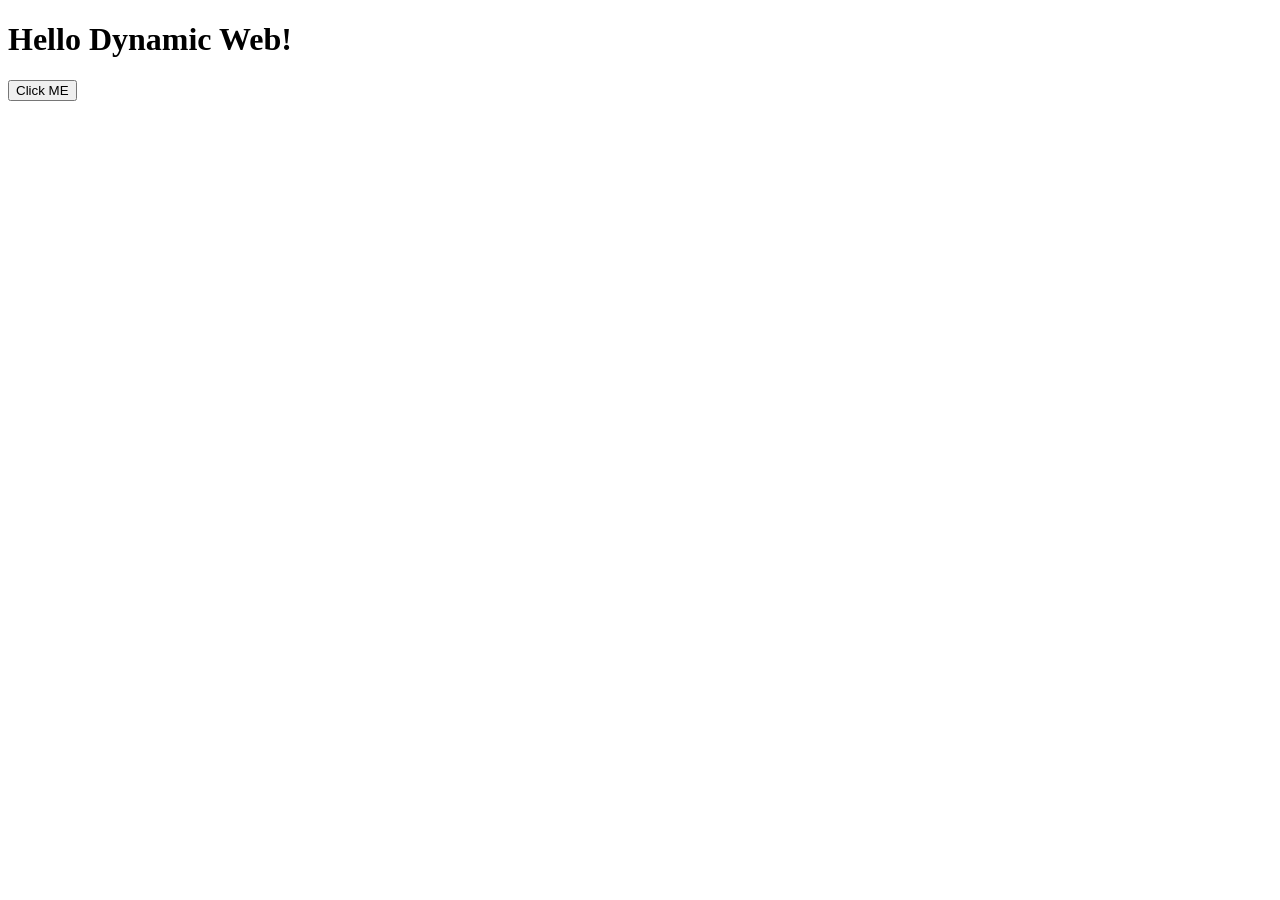
==== index.html @ a54c7fc0 "hello" ====
<!DOCTYPE html>
<html lang="en">
<head>
    <meta charset="UTF-8">
    <meta name="viewport" content="width=device-width, initial-scale=1.0">
    <title>Hello Dynamic Web</title>
</head>
<body>
    
    <h1>Hello Dynamic Web!</h1>

    <button id = "myButton">Click ME</button>

    <p id = "result"></p>

    <script src = "script.js"></script>
</body>
</html>
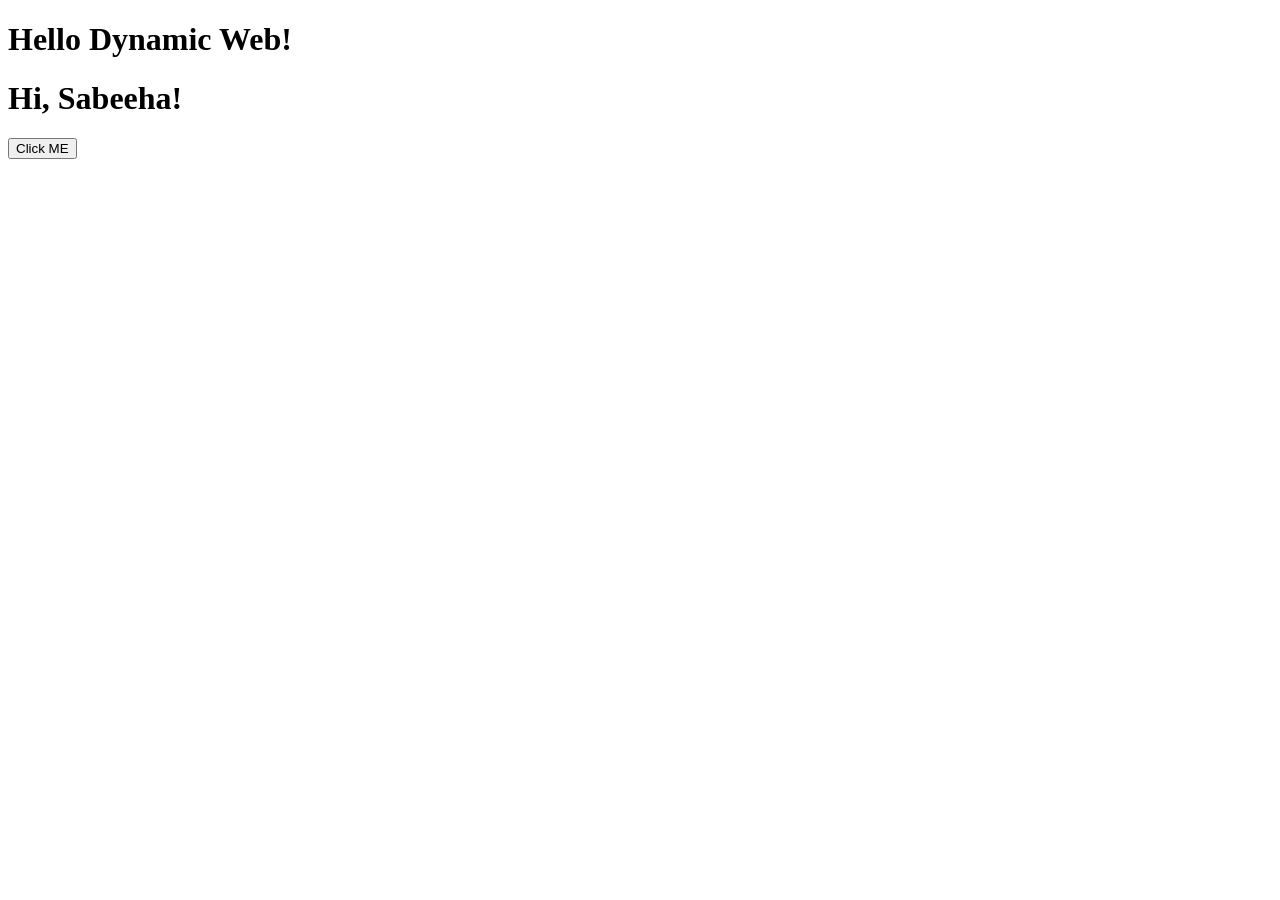
==== commit 4d49641a: "hello" ====
--- a/index.html
+++ b/index.html
@@ -8,11 +8,12 @@
 <body>
     
     <h1>Hello Dynamic Web!</h1>
-
+    <h1>Hi, Sabeeha!</h1>
     <button id = "myButton">Click ME</button>
 
     <p id = "result"></p>
 
     <script src = "script.js"></script>
 </body>
-</html>+</html>
+
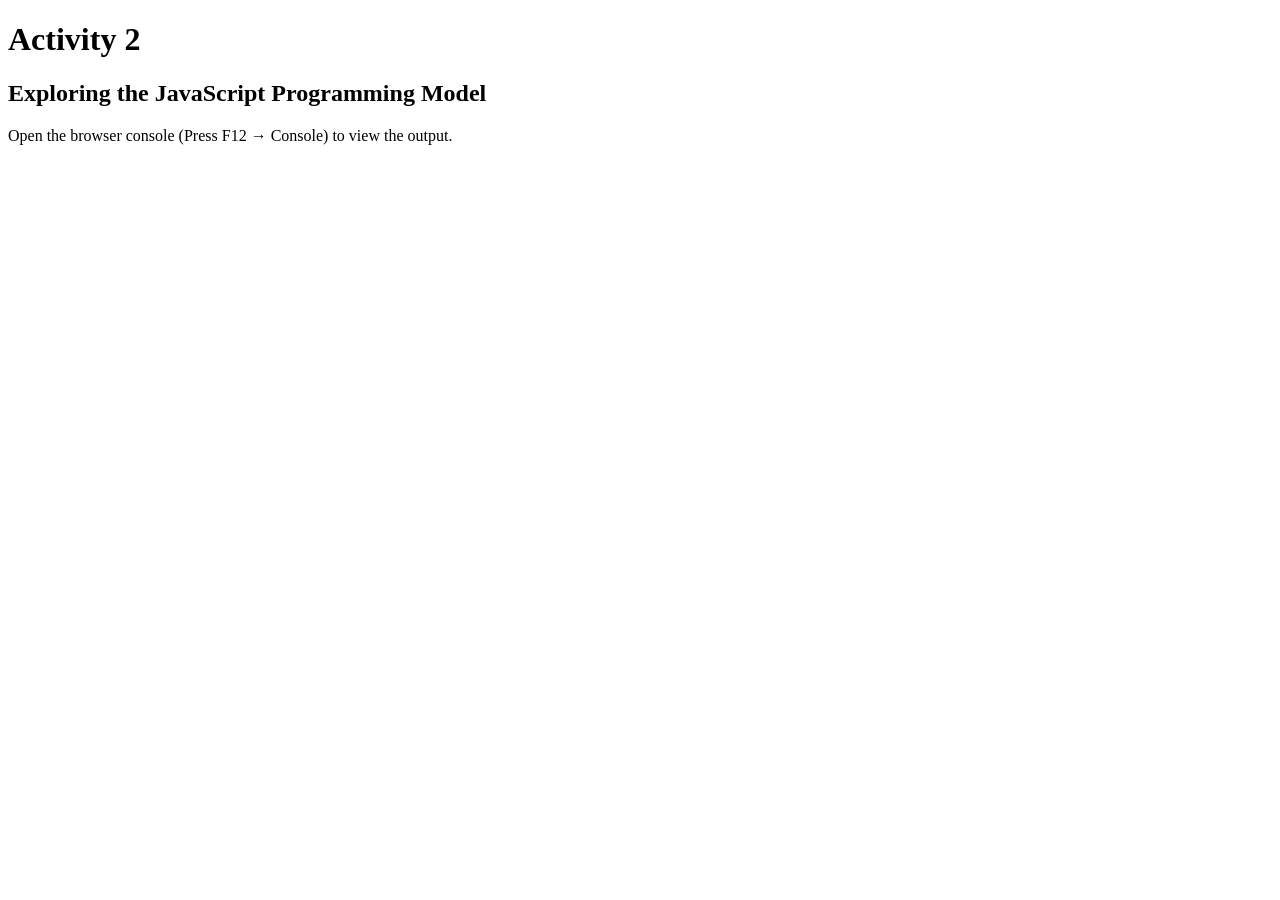
==== commit 5e000382: "hreer" ====
--- a/index.html
+++ b/index.html
@@ -3,17 +3,18 @@
 <head>
     <meta charset="UTF-8">
     <meta name="viewport" content="width=device-width, initial-scale=1.0">
-    <title>Hello Dynamic Web</title>
+    <title>Exploring the JavaScript Programming Model</title>
+
+    <link rel="stylesheet" href="style.css">
 </head>
 <body>
-    
-    <h1>Hello Dynamic Web!</h1>
-    <h1>Hi, Sabeeha!</h1>
-    <button id = "myButton">Click ME</button>
 
-    <p id = "result"></p>
+    <h1>Activity 2</h1>
+    <h2>Exploring the JavaScript Programming Model</h2>
 
-    <script src = "script.js"></script>
+    <p>Open the browser console (Press F12 → Console) to view the output.</p>
+
+    <script src="script.js"></script>
+
 </body>
-</html>
-
+</html>
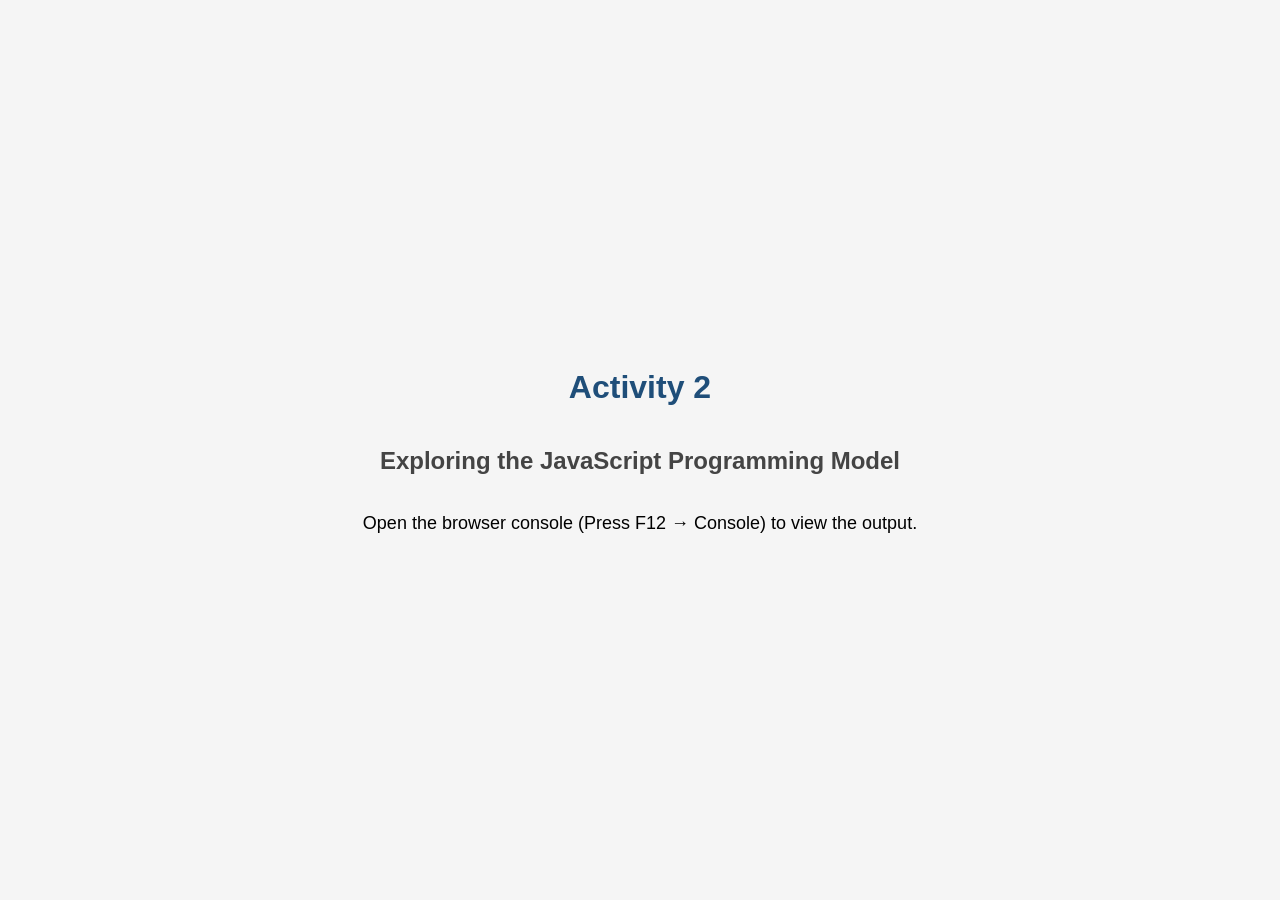
==== commit b85d3b86: "hi" ====
--- a/index.html
+++ b/index.html
@@ -3,11 +3,15 @@
 <head>
     <meta charset="UTF-8">
     <meta name="viewport" content="width=device-width, initial-scale=1.0">
+    <title>Document</title>
     <title>Exploring the JavaScript Programming Model</title>
 
     <link rel="stylesheet" href="style.css">
 </head>
 <body>
+    
+</body>
+</html>
 
     <h1>Activity 2</h1>
     <h2>Exploring the JavaScript Programming Model</h2>
@@ -16,5 +20,7 @@
 
     <script src="script.js"></script>
 
+
+
 </body>
-</html>+</html>
--- a/style.css
+++ b/style.css
@@ -0,0 +1,24 @@
+body{
+    font-family: Arial, sans-serif;
+    background-color: #f5f5f5;
+
+    display:flex;
+    flex-direction:column;
+    justify-content:center;
+    align-items:center;
+
+    height:100vh;
+    margin:0;
+}
+
+h1{
+    color:#1f4e79;
+}
+
+h2{
+    color:#444;
+}
+
+p{
+    font-size:18px;
+}
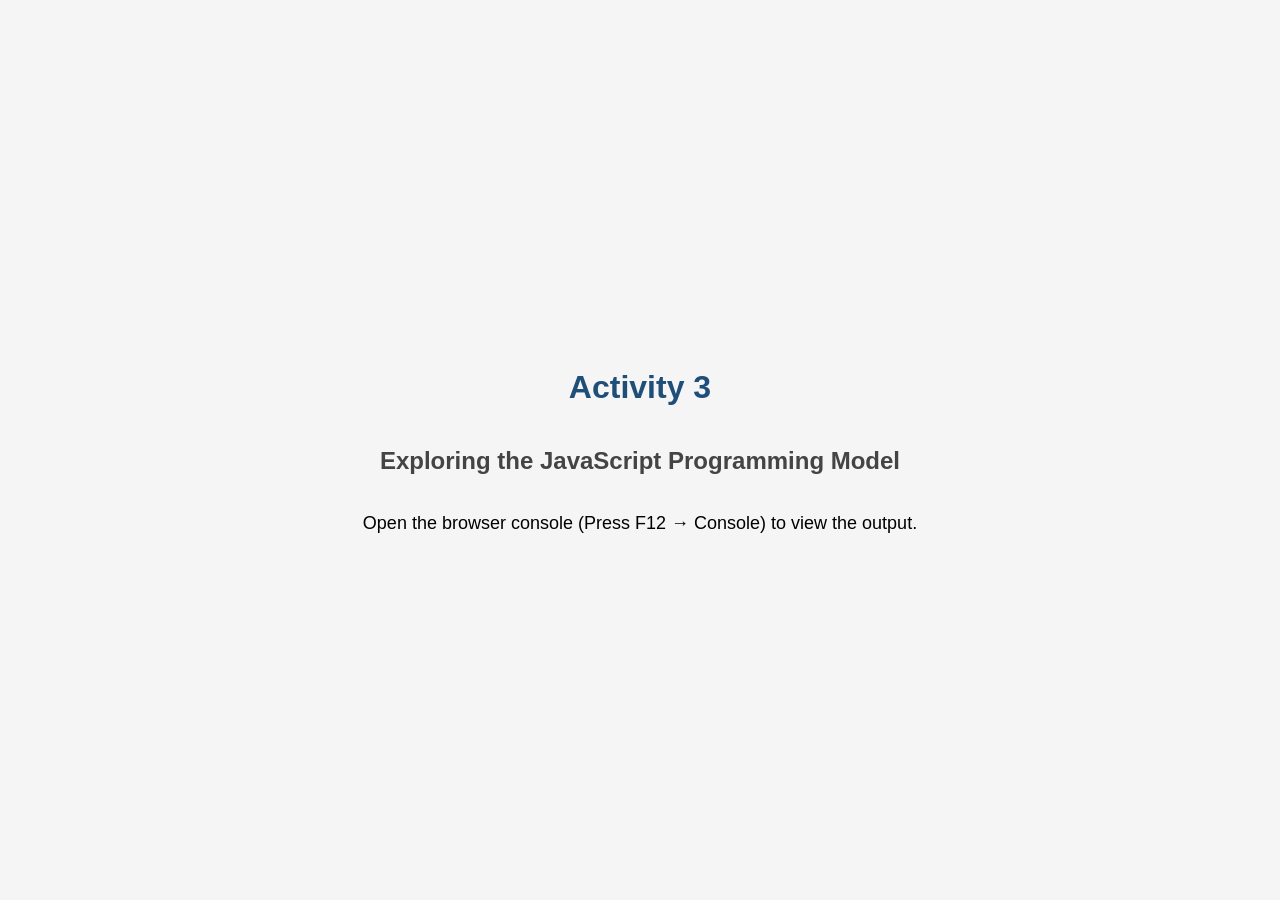
==== commit 13992664: "changed 2->3" ====
--- a/index.html
+++ b/index.html
@@ -13,7 +13,7 @@
 </body>
 </html>
 
-    <h1>Activity 2</h1>
+    <h1>Activity 3</h1>
     <h2>Exploring the JavaScript Programming Model</h2>
 
     <p>Open the browser console (Press F12 → Console) to view the output.</p>
